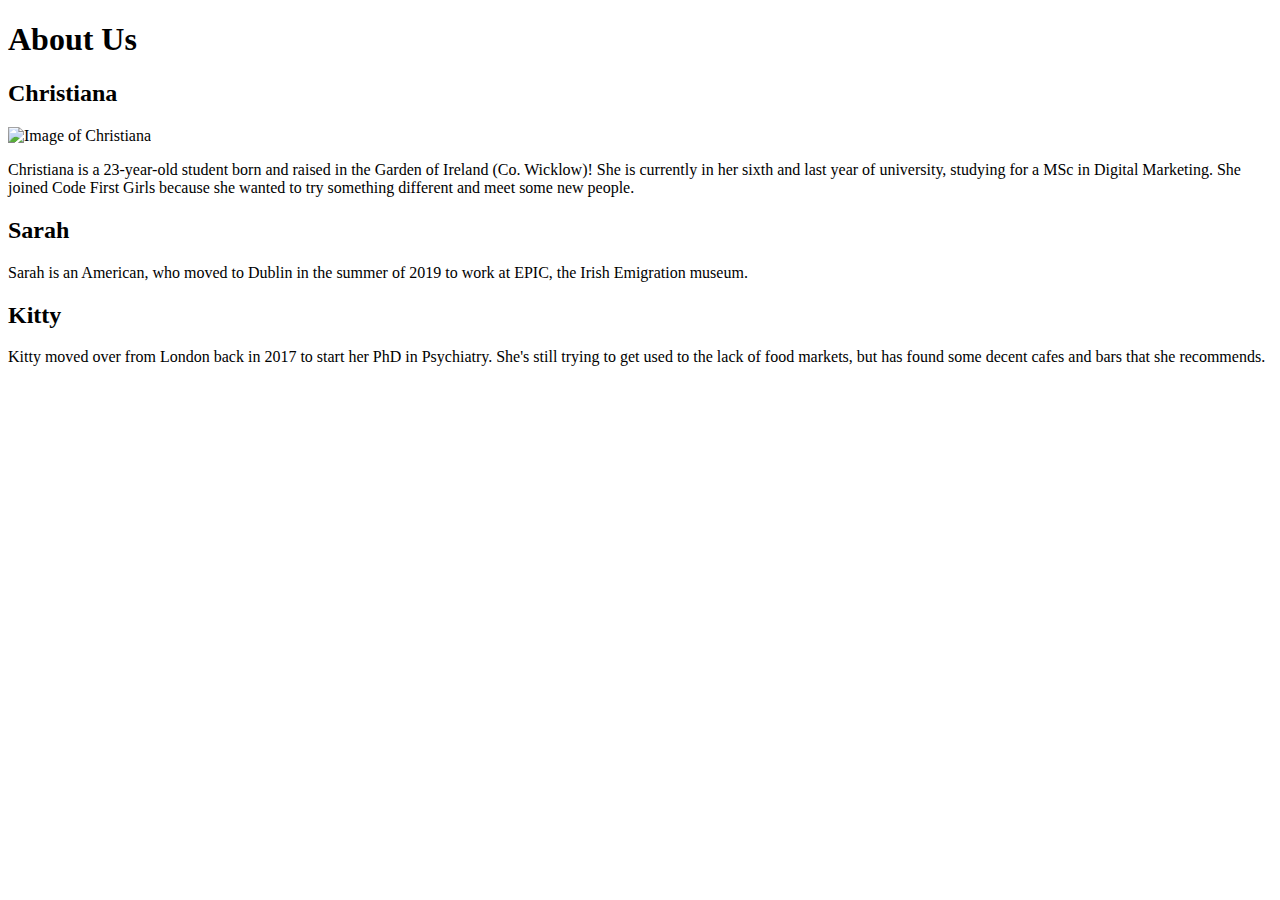
==== Aboutus.html @ 7d9577ea "Changes made in class" ====
<!DOCTYPE html>
<html lang="en">
  <head>
  <title>About Us</title>
    <link rel = "stylesheet" type = "text/css" href ="css/style.css">
  </head>
  <body>
    <h1>About Us</h1>
    <div class="column">
         <div class="christiana"></div>

           <h2>Christiana</h2>
           <img src="/Users/christianaglynn/Desktop/WORK/Christiana%20Headshot%20copy%20(1).jpg" alt="Image of Christiana" width="300px"</img>
             <p>Christiana is a 23-year-old student born and raised in the Garden of Ireland (Co. Wicklow)!
               She is currently in her sixth and last year of university, studying for a MSc in Digital Marketing.
               She joined Code First Girls because she wanted to try something different and meet some new people.</p>
         </div>

         <div class="column">
         <div class="sarah"></div>
                     <h2>Sarah</h2>
                     <p> Sarah is an American, who moved to Dublin in the summer of 2019 to work at EPIC, the Irish Emigration museum.
                   </div>


         <div class="column">
           <div class="kitty"></div>
         <h2>Kitty</h2>
         <p> Kitty moved over from London back in 2017 to start her PhD in Psychiatry. She's still trying to get used to the lack of food markets,
           but has found some decent cafes and bars that she recommends.  </p>
       </div>





     </body>
  </html>
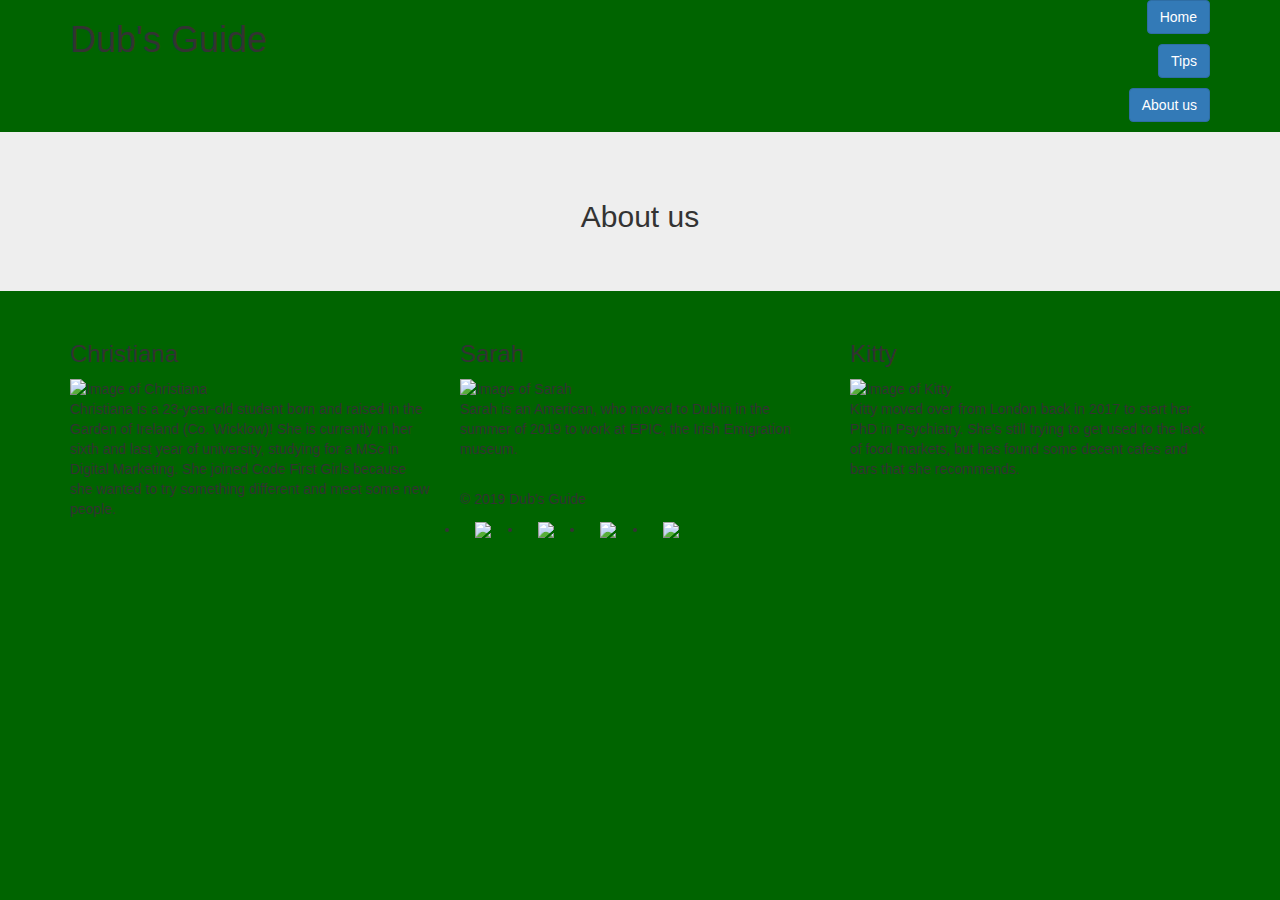
==== commit a3b9107e: "Updated About us & About us CSS" ====
--- a/Aboutus.html
+++ b/Aboutus.html
@@ -1,37 +1,74 @@
 <!DOCTYPE html>
 <html lang="en">
   <head>
-  <title>About Us</title>
-    <link rel = "stylesheet" type = "text/css" href ="css/style.css">
+    <title>About Us</title>
+    <link rel = "stylesheet" type = "text/css" href ="css/styleabout.css">
+    <link rel="stylesheet" href="https://maxcdn.bootstrapcdn.com/bootstrap/3.3.6/css/bootstrap.min.css"/>
   </head>
   <body>
-    <h1>About Us</h1>
-    <div class="column">
-         <div class="christiana"></div>
+    <style type="text/css">
+       body { background: darkgreen !important; } /* Adding !important forces the browser to overwrite the default style applied by Bootstrap */
+    </style>
+    <header class="container">
+      <div class="row">
+        <h1 class="col-sm-4">Dub's Guide</h1>
+        <nav class="col-sm-8 text-right">
+        <p><a class="btn btn-primary" href="index.html" role="button">Home</a></p>
+        <p><a class="btn btn-primary" href="index.html" role="button">Tips</a></p>
+        <p><a class="btn btn-primary" href="index.html" role="button">About us</a></p>
+        </nav>
+      </div>
+    </header>
 
-           <h2>Christiana</h2>
-           <img src="/Users/christianaglynn/Desktop/WORK/Christiana%20Headshot%20copy%20(1).jpg" alt="Image of Christiana" width="300px"</img>
-             <p>Christiana is a 23-year-old student born and raised in the Garden of Ireland (Co. Wicklow)!
-               She is currently in her sixth and last year of university, studying for a MSc in Digital Marketing.
-               She joined Code First Girls because she wanted to try something different and meet some new people.</p>
-         </div>
+    <section class="jumbotron">
+      <div class="container">
+        <div class="row text-center">
+        <h2>About us</h2>
+        </div>
+      </div>
+    </section>
 
-         <div class="column">
-         <div class="sarah"></div>
-                     <h2>Sarah</h2>
-                     <p> Sarah is an American, who moved to Dublin in the summer of 2019 to work at EPIC, the Irish Emigration museum.
-                   </div>
+    <section class="container">
+    <div class="row">
+      <figure class="col-sm-4">
+        <h3>Christiana</h3>
+        <img src="/Users/christianaglynn/Desktop/WORK/Christiana%20Headshot%20copy%20(1).jpg" alt="Image of Christiana" width="300px"/>
+        <p>Christiana is a 23-year-old student born and raised in the Garden of Ireland (Co. Wicklow)!
+                 She is currently in her sixth and last year of university, studying for a MSc in Digital Marketing.
+                 She joined Code First Girls because she wanted to try something different and meet some new people.</p>
+      </figure>
 
+      <section class="container">
+      <div class="row">
+        <figure class="col-sm-4">
+          <h3>Sarah</h3>
+          <img src="/Users/christianaglynn/Desktop/CFG-Group-Project-2019-master%202/SARAH%20IMAGE.jpeg" alt="Image of Sarah" width="300px"/>
+          <p>Sarah is an American, who moved to Dublin in the summer of 2019 to work at EPIC, the Irish Emigration museum.</p>
+        </figure>
 
-         <div class="column">
-           <div class="kitty"></div>
-         <h2>Kitty</h2>
-         <p> Kitty moved over from London back in 2017 to start her PhD in Psychiatry. She's still trying to get used to the lack of food markets,
-           but has found some decent cafes and bars that she recommends.  </p>
-       </div>
+        <section class="container">
+        <div class="row">
+          <figure class="col-sm-4">
+            <h3>Kitty</h3>
+            <img src="/Users/christianaglynn/Desktop/CFG-Group-Project-2019-master%202/Kitty%20image.jpg" alt="Image of Kitty" width="300px"/>
+            <p>Kitty moved over from London back in 2017 to start her PhD in Psychiatry. She's still trying to get used to the lack of food markets,
+               but has found some decent cafes and bars that she recommends.</p>
+          </figure>
 
-
-
+        <footer class="container">
+        <div class="row">
+          <p class="col-sm-4">&copy; 2019 Dub's Guide</p>
+          <ul class="col-sm-8">
+            <li class="col-sm-1"><img src="https://s3.amazonaws.com/codecademy-content/projects/make-a-website/lesson-4/twitter.svg">
+              </li>
+            <li class="col-sm-1"> <img src="https://s3.amazonaws.com/codecademy-content/projects/make-a-website/lesson-4/facebook.svg">
+              </li>
+            <li class="col-sm-1"><img src="https://s3.amazonaws.com/codecademy-content/projects/make-a-website/lesson-4/instagram.svg">
+              </li>
+            <li class="col-sm-1"><img src="https://s3.amazonaws.com/codecademy-content/projects/make-a-website/lesson-4/medium.svg">
+              </li>
+          </ul>
+        </footer>
 
 
      </body>
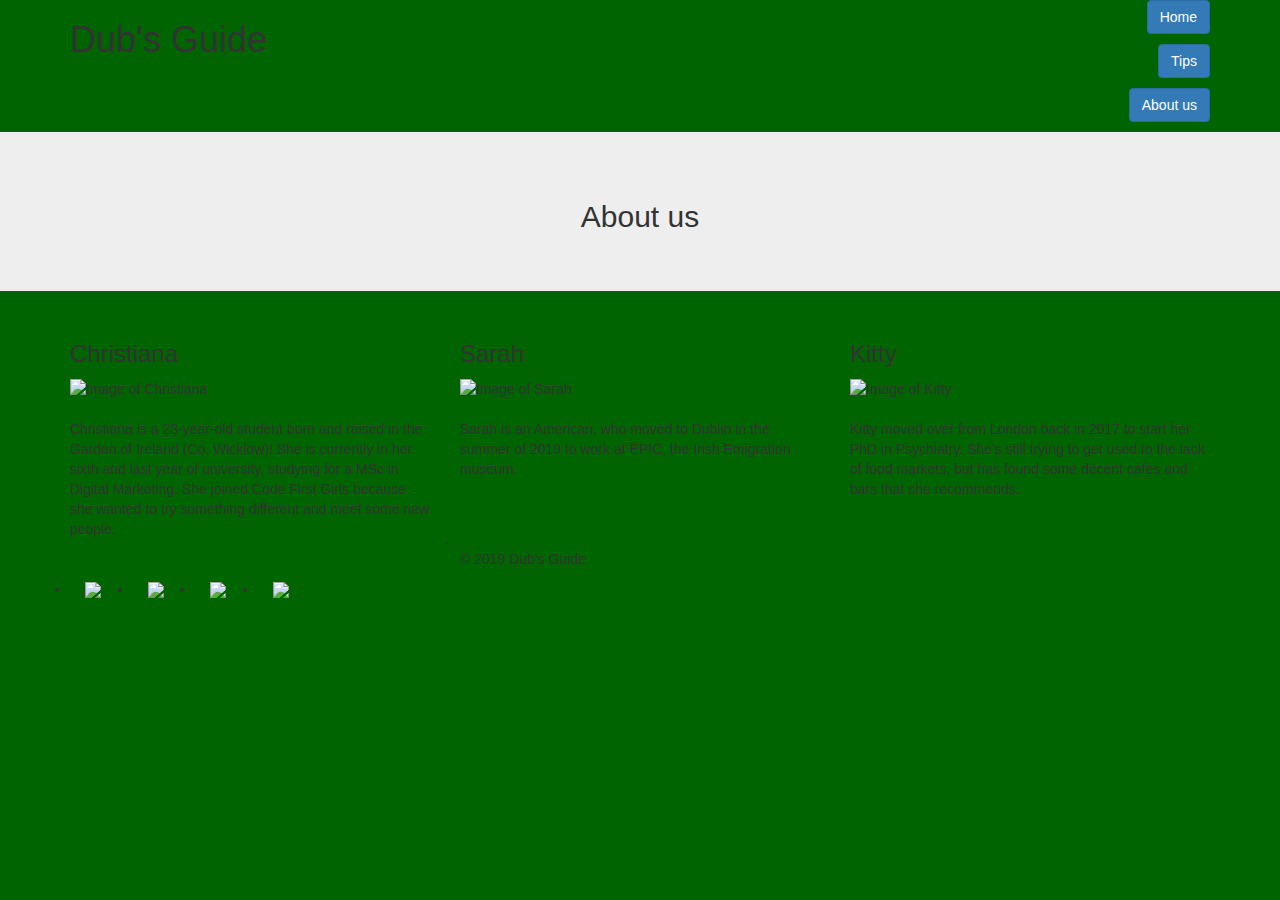
==== commit d8c3b558: "Updated Website" ====
--- a/Aboutus.html
+++ b/Aboutus.html
@@ -14,8 +14,8 @@
         <h1 class="col-sm-4">Dub's Guide</h1>
         <nav class="col-sm-8 text-right">
         <p><a class="btn btn-primary" href="index.html" role="button">Home</a></p>
-        <p><a class="btn btn-primary" href="index.html" role="button">Tips</a></p>
-        <p><a class="btn btn-primary" href="index.html" role="button">About us</a></p>
+        <p><a class="btn btn-primary" href="tipspage.html" role="button">Tips</a></p>
+        <p><a class="btn btn-primary" href="Aboutus.html" role="button">About us</a></p>
         </nav>
       </div>
     </header>
@@ -33,9 +33,9 @@
       <figure class="col-sm-4">
         <h3>Christiana</h3>
         <img src="/Users/christianaglynn/Desktop/WORK/Christiana%20Headshot%20copy%20(1).jpg" alt="Image of Christiana" width="300px"/>
-        <p>Christiana is a 23-year-old student born and raised in the Garden of Ireland (Co. Wicklow)!
+        <p><br>Christiana is a 23-year-old student born and raised in the Garden of Ireland (Co. Wicklow)!
                  She is currently in her sixth and last year of university, studying for a MSc in Digital Marketing.
-                 She joined Code First Girls because she wanted to try something different and meet some new people.</p>
+                 She joined Code First Girls because she wanted to try something different and meet some new people.</p></br>
       </figure>
 
       <section class="container">
@@ -43,7 +43,7 @@
         <figure class="col-sm-4">
           <h3>Sarah</h3>
           <img src="/Users/christianaglynn/Desktop/CFG-Group-Project-2019-master%202/SARAH%20IMAGE.jpeg" alt="Image of Sarah" width="300px"/>
-          <p>Sarah is an American, who moved to Dublin in the summer of 2019 to work at EPIC, the Irish Emigration museum.</p>
+          <p><br>Sarah is an American, who moved to Dublin in the summer of 2019 to work at EPIC, the Irish Emigration museum.</p></br>
         </figure>
 
         <section class="container">
@@ -51,10 +51,10 @@
           <figure class="col-sm-4">
             <h3>Kitty</h3>
             <img src="/Users/christianaglynn/Desktop/CFG-Group-Project-2019-master%202/Kitty%20image.jpg" alt="Image of Kitty" width="300px"/>
-            <p>Kitty moved over from London back in 2017 to start her PhD in Psychiatry. She's still trying to get used to the lack of food markets,
-               but has found some decent cafes and bars that she recommends.</p>
+            <p><br>Kitty moved over from London back in 2017 to start her PhD in Psychiatry. She's still trying to get used to the lack of food markets,
+               but has found some decent cafes and bars that she recommends.</p></br>
           </figure>
-
+          <br>.</br>
         <footer class="container">
         <div class="row">
           <p class="col-sm-4">&copy; 2019 Dub's Guide</p>
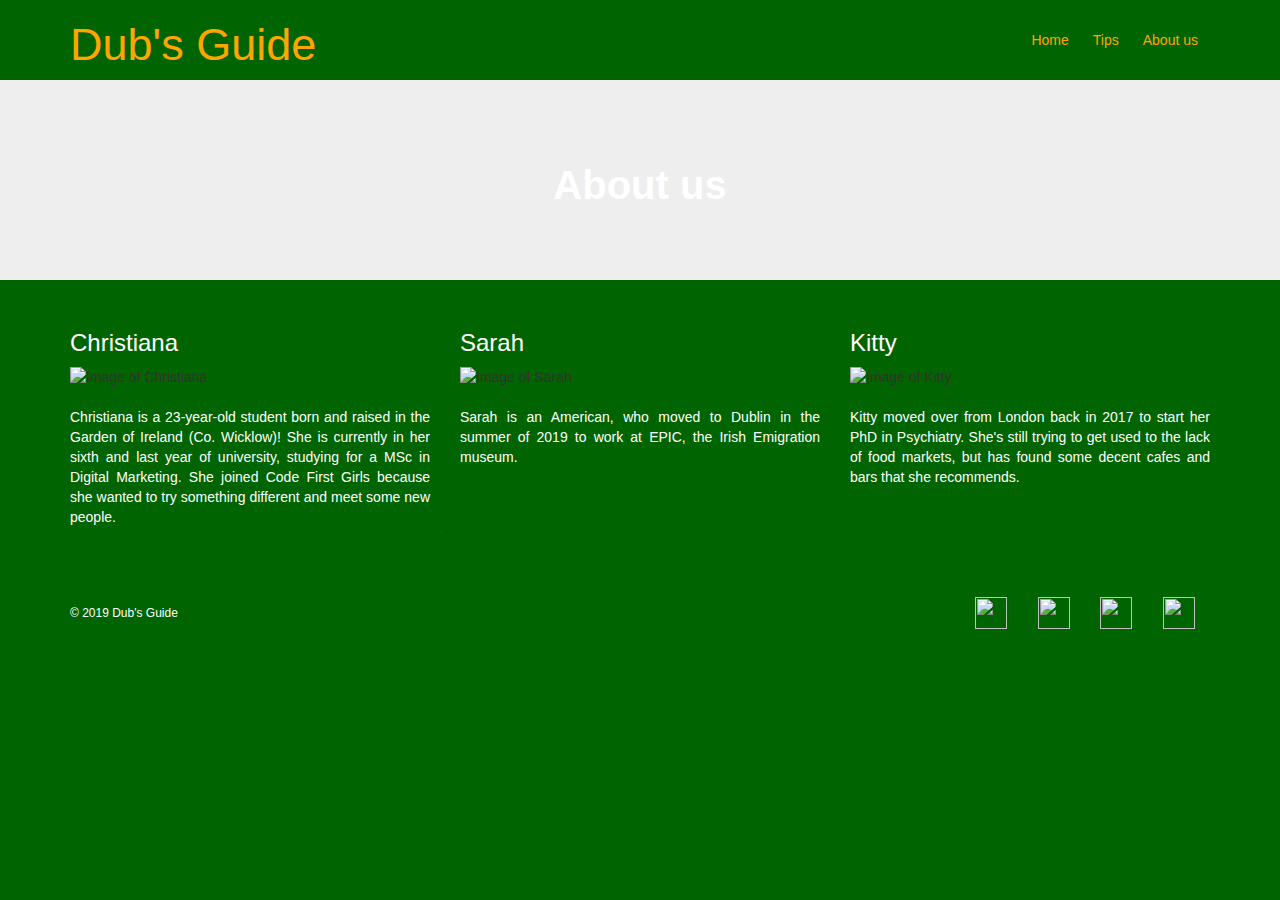
==== commit c09c6a25: "finalllyyyyy" ====
--- a/Aboutus.html
+++ b/Aboutus.html
@@ -2,7 +2,7 @@
 <html lang="en">
   <head>
     <title>About Us</title>
-    <link rel = "stylesheet" type = "text/css" href ="css/styleabout.css">
+    <link rel = "stylesheet" type = "text/css" href ="CSS/styleabout.css">
     <link rel="stylesheet" href="https://maxcdn.bootstrapcdn.com/bootstrap/3.3.6/css/bootstrap.min.css"/>
   </head>
   <body>
--- a/CSS/styleabout.css
+++ b/CSS/styleabout.css
@@ -0,0 +1,105 @@
+body {
+  background-color: darkgreen;
+}
+
+
+.container h1 {
+  font-family: Arial;
+  font-size: 45px;
+  color: orange;
+  text-align: left;
+}
+p{
+  font-family: Arial;
+  color: white;
+}
+header {
+  padding: 0;
+  margin: 0;
+  color: orange;
+  font-family: Arial;
+}
+
+header .row,
+footer .row {
+  display: flex;
+  align-items: center;
+}
+
+header nav {
+  display: flex;
+  justify-content: flex-end;
+}
+
+header p {
+  padding: 0;
+  margin: 0;
+}
+
+.btn.btn-primary {
+  border-radius: 2px;
+  border: 0px;
+  color: orange;
+  text-shadow: none;
+  background-color: darkgreen;
+}
+
+.btn.btn-primary:hover {
+  color: green;
+  background-color: white;
+}
+
+.btn-secondary {
+  background-color: darkgreen;
+  color: orange;
+  margin: 0 0 30px;
+}
+
+.jumbotron {
+  display: flex;
+  align-items: center;
+  background-image: url('https://www.irishtimes.com/polopoly_fs/1.3702049.1542560658!/image/image.jpg_gen/derivatives/box_620_330/image.jpg');
+  background-size: contain;
+  font-size: 40px;
+  height: 200px;
+}
+
+.jumbotron h2 {
+  text-align: center;
+  font-family: Arial;
+  font-weight: bold;
+  font-size: 40px;
+  border-width: medium;
+  padding-top: 20px;
+  padding-bottom: 20px;
+  color: white;
+}
+
+.container h3 {
+  font-family: Arial;
+  color: white;
+  text-align: left;
+}
+
+p {
+text-align: justify;
+}
+
+footer {
+  font-size: 12px;
+  padding: 60px 0;
+}
+
+footer .col-sm-8 {
+  display: flex;
+  justify-content: flex-end;
+}
+
+footer ul {
+  list-style: none;
+}
+
+footer li img {
+  width: 32px;
+  height: 32px;
+}
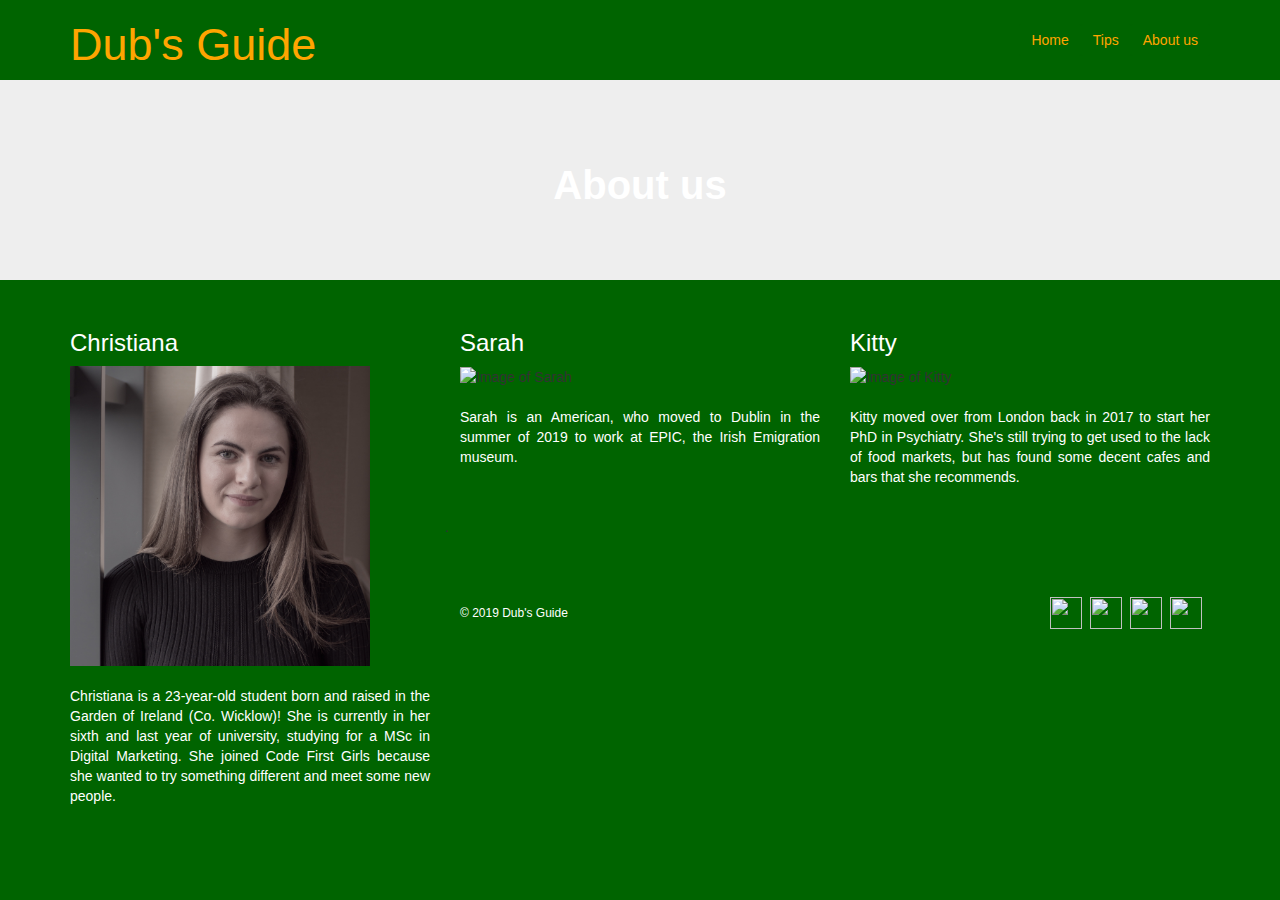
==== commit d69992e3: "Add files via upload" ====
--- a/Aboutus.html
+++ b/Aboutus.html
@@ -32,7 +32,7 @@
     <div class="row">
       <figure class="col-sm-4">
         <h3>Christiana</h3>
-        <img src="/Users/christianaglynn/Desktop/WORK/Christiana%20Headshot%20copy%20(1).jpg" alt="Image of Christiana" width="300px"/>
+        <img src="Christiana.jpg" alt="Image of Christiana" width="300px"/>
         <p><br>Christiana is a 23-year-old student born and raised in the Garden of Ireland (Co. Wicklow)!
                  She is currently in her sixth and last year of university, studying for a MSc in Digital Marketing.
                  She joined Code First Girls because she wanted to try something different and meet some new people.</p></br>
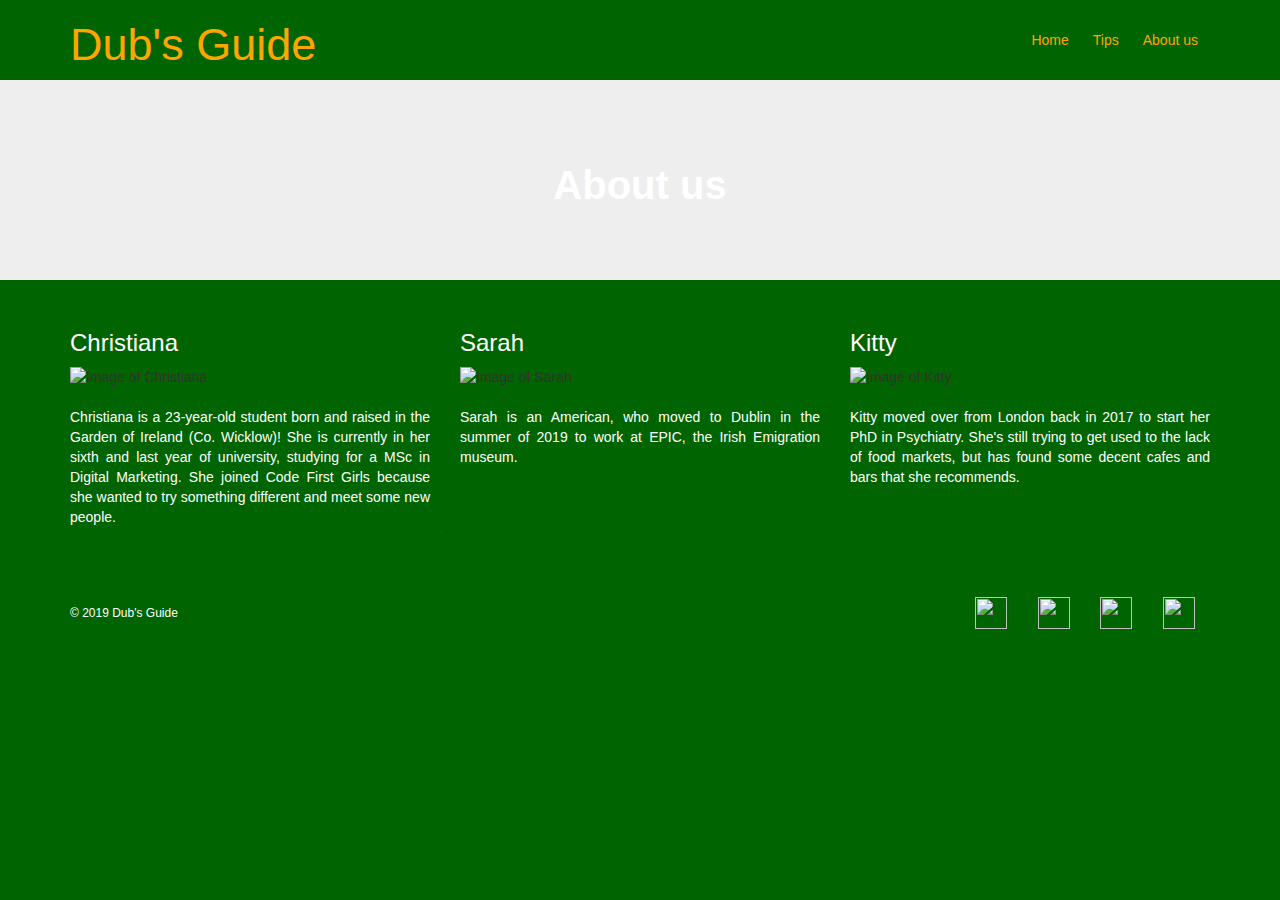
==== commit aec418f0: "Add files via upload" ====
--- a/Aboutus.html
+++ b/Aboutus.html
@@ -32,7 +32,7 @@
     <div class="row">
       <figure class="col-sm-4">
         <h3>Christiana</h3>
-        <img src="Christiana.jpg" alt="Image of Christiana" width="300px"/>
+        <img src="CFG-Group-Project-2019/Christiana.jpg" alt="Image of Christiana" width="300px"/>
         <p><br>Christiana is a 23-year-old student born and raised in the Garden of Ireland (Co. Wicklow)!
                  She is currently in her sixth and last year of university, studying for a MSc in Digital Marketing.
                  She joined Code First Girls because she wanted to try something different and meet some new people.</p></br>
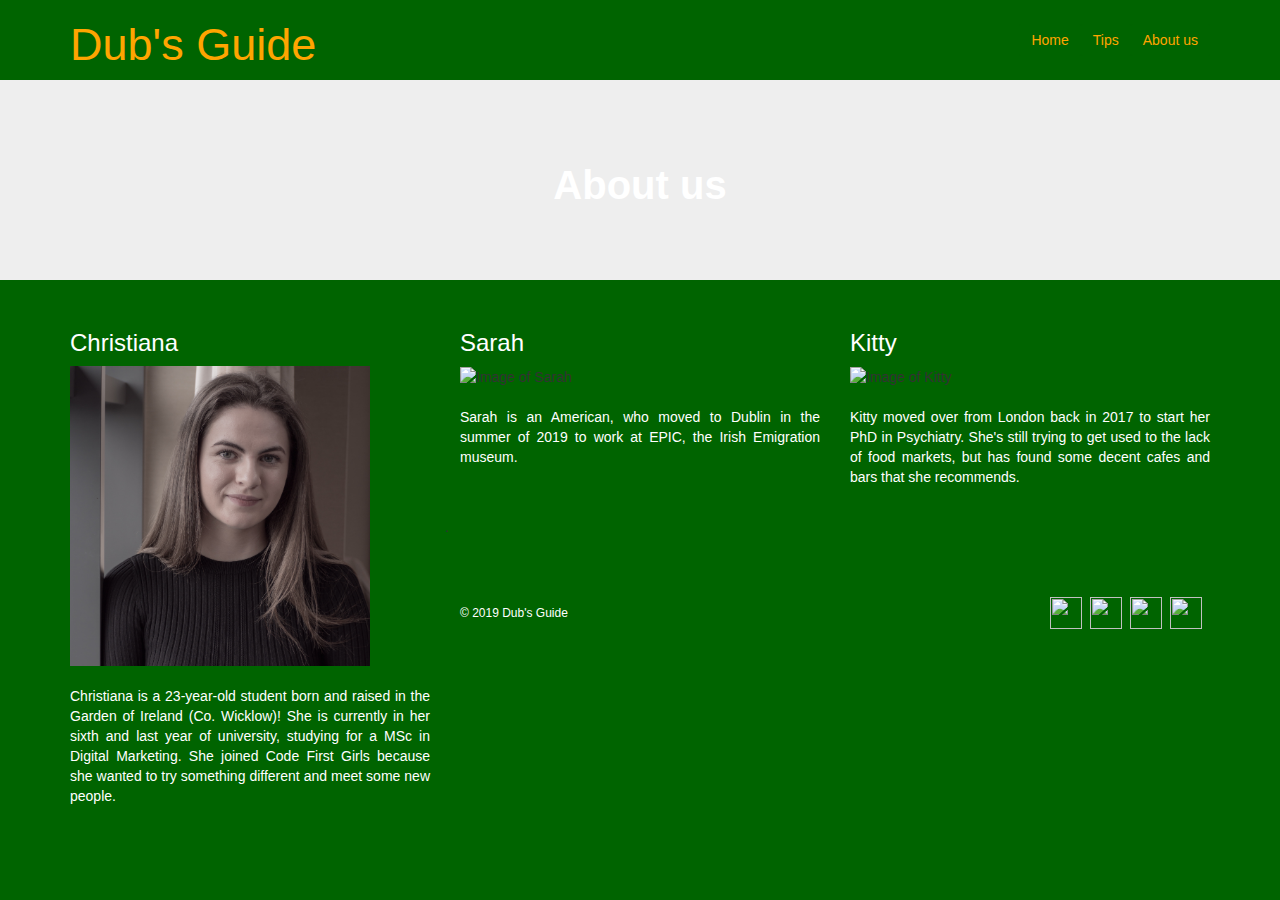
==== commit 5e35e8f7: "Add files via upload" ====
--- a/Aboutus.html
+++ b/Aboutus.html
@@ -32,7 +32,7 @@
     <div class="row">
       <figure class="col-sm-4">
         <h3>Christiana</h3>
-        <img src="CFG-Group-Project-2019/Christiana.jpg" alt="Image of Christiana" width="300px"/>
+        <img src="Christiana.jpg" alt="Image of Christiana" width="300px"/>
         <p><br>Christiana is a 23-year-old student born and raised in the Garden of Ireland (Co. Wicklow)!
                  She is currently in her sixth and last year of university, studying for a MSc in Digital Marketing.
                  She joined Code First Girls because she wanted to try something different and meet some new people.</p></br>
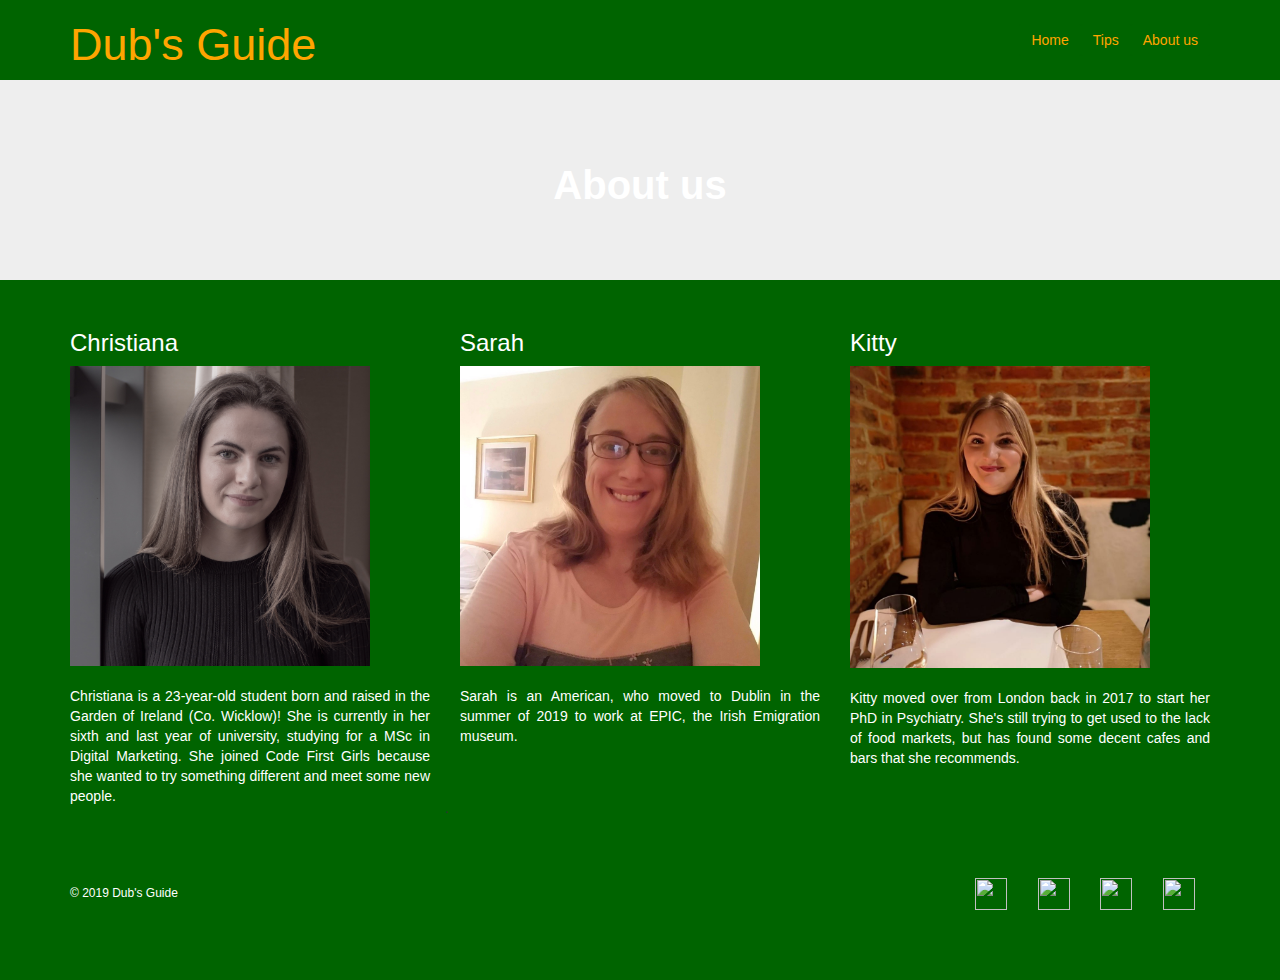
==== commit 145f2ae2: "Add files via upload" ====
--- a/Aboutus.html
+++ b/Aboutus.html
@@ -42,7 +42,7 @@
       <div class="row">
         <figure class="col-sm-4">
           <h3>Sarah</h3>
-          <img src="/Users/christianaglynn/Desktop/CFG-Group-Project-2019-master%202/SARAH%20IMAGE.jpeg" alt="Image of Sarah" width="300px"/>
+          <img src="Sarah.jpeg" alt="Image of Sarah" width="300px"/>
           <p><br>Sarah is an American, who moved to Dublin in the summer of 2019 to work at EPIC, the Irish Emigration museum.</p></br>
         </figure>
 
@@ -50,7 +50,7 @@
         <div class="row">
           <figure class="col-sm-4">
             <h3>Kitty</h3>
-            <img src="/Users/christianaglynn/Desktop/CFG-Group-Project-2019-master%202/Kitty%20image.jpg" alt="Image of Kitty" width="300px"/>
+            <img src="Kitty.jpg" alt="Image of Kitty" width="300px"/>
             <p><br>Kitty moved over from London back in 2017 to start her PhD in Psychiatry. She's still trying to get used to the lack of food markets,
                but has found some decent cafes and bars that she recommends.</p></br>
           </figure>
